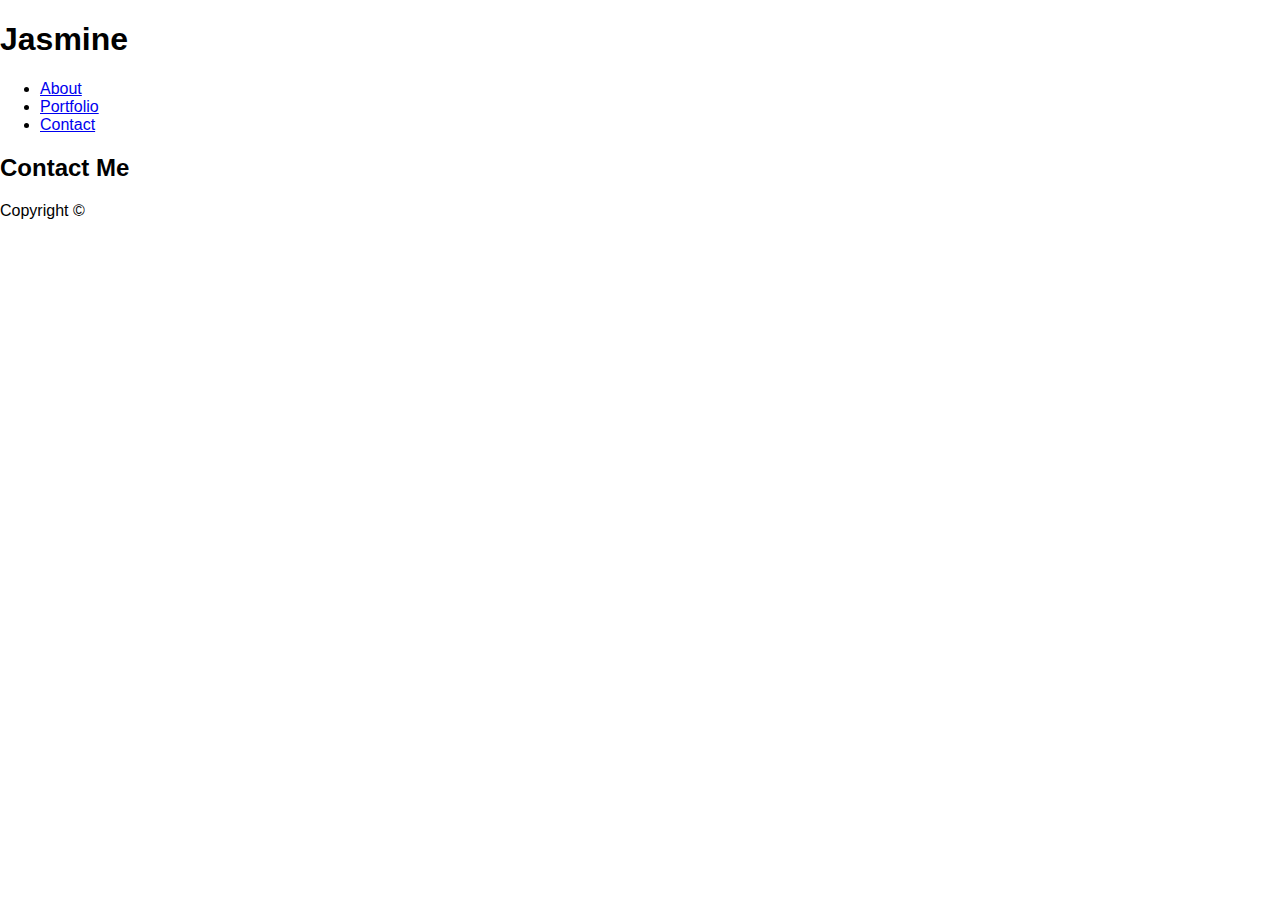
==== contact.html @ ece858bd "Setting up a base HTML Skeleton" ====
<!DOCTYPE html>
<html>
    <head>
        <title>Contact Me | Jasmine's Basic Portfolio</title>

        <!-- Stylesheets -->
        <link rel="stylesheet" type="text/css" href="assets/css/style.css">
    </head>
    <body>
        <header>
            <h1>Jasmine</h1>
            <nav>
                <ul>
                    <li><a aria-label="About" href="index.html">About</a></li>
                    <li><a aria-label="Portfolio" href="portfolio.html">Portfolio</a></li>
                    <li><a aria-label="Contact" href="#">Contact</a></li>
                </ul>
            </nav>
        </header>

        <article>
            <h2>Contact Me</h2>
        </article>

        <footer>
            <p>Copyright &copy;</p>
        </footer>
    </body>
</html>
---- assets/css/style.css ----
body {
    font-family: 'Arial', 'Helvetica Neue', Helvetica, sans-serif;
    font-size: 16px;
    height: auto;
    overflow: auto;
    margin: auto;
}
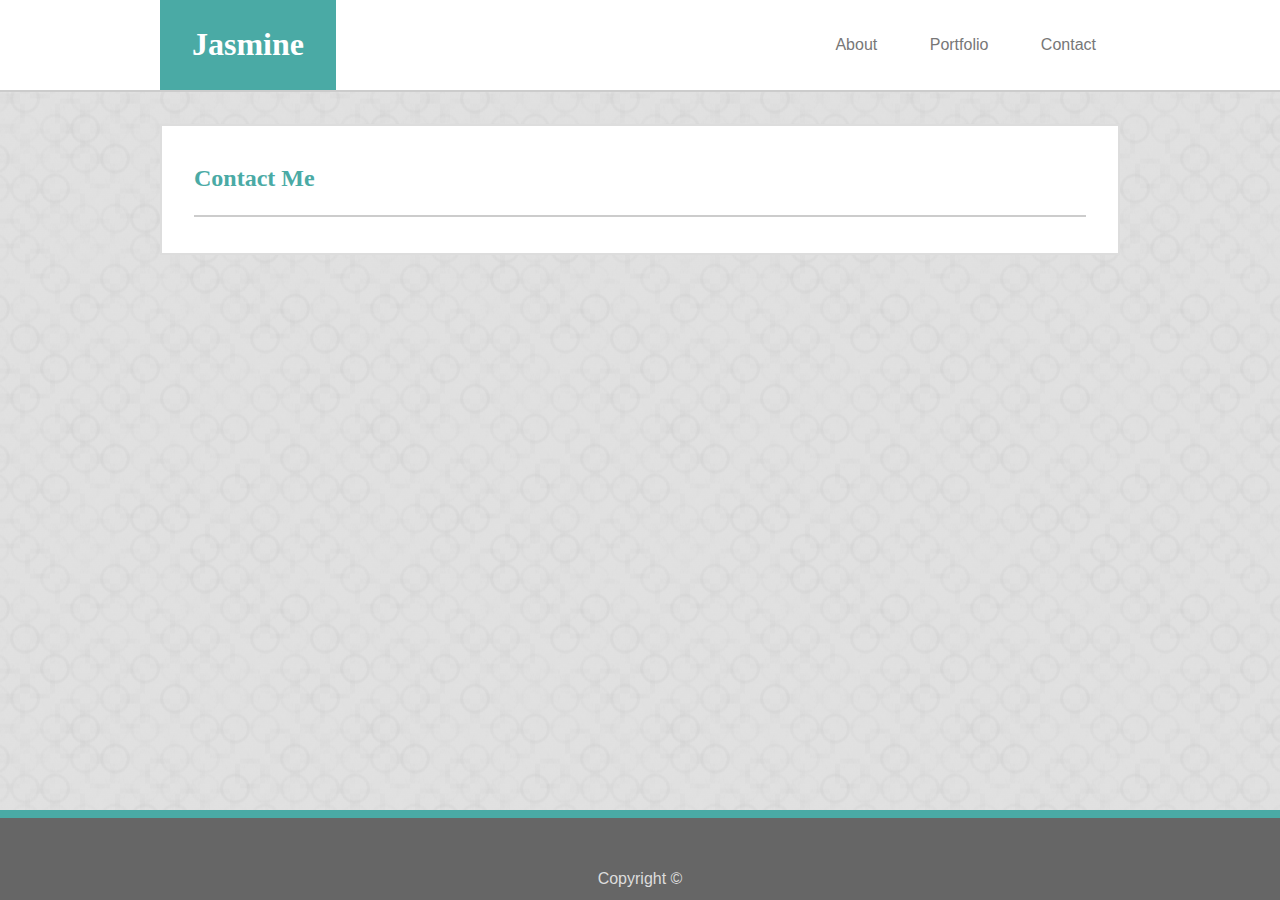
==== commit d262aae4: "filling the about me with some basic content" ====
--- a/contact.html
+++ b/contact.html
@@ -8,14 +8,17 @@
     </head>
     <body>
         <header>
-            <h1>Jasmine</h1>
-            <nav>
-                <ul>
-                    <li><a aria-label="About" href="index.html">About</a></li>
-                    <li><a aria-label="Portfolio" href="portfolio.html">Portfolio</a></li>
-                    <li><a aria-label="Contact" href="#">Contact</a></li>
-                </ul>
-            </nav>
+            <div class="wrap">
+                <h1>Jasmine</h1>
+                
+                <nav>
+                    <ul>
+                        <li><a aria-label="About" href="index.html">About</a></li>
+                        <li><a aria-label="Portfolio" href="portfolio.html">Portfolio</a></li>
+                        <li><a aria-label="Contact" href="#">Contact</a></li>
+                    </ul>
+                </nav>
+            </div>
         </header>
 
         <article>
--- a/assets/css/style.css
+++ b/assets/css/style.css
@@ -1,7 +1,101 @@
+/* General Page Style */
+
+* {
+    box-sizing: border-box;
+}
 body {
+    background: #ddd url("../images/strange_bullseyes.png") repeat center;
+    background-color: #ddd;
+    color: #777;
     font-family: 'Arial', 'Helvetica Neue', Helvetica, sans-serif;
     font-size: 16px;
     height: auto;
+    line-height: 1.6em;
+    margin: auto;
     overflow: auto;
-    margin: auto;
+}
+
+h1, h2, h3, h4, h5, h6 {
+    font-family: 'Georgia', Times, 'Times New Roman', serif;
+    color: #4aaaa5;
+}
+a {
+    color:#4aaaa5;
+    text-decoration: none;
+}
+article a:hover, article a:visited {
+    color: #a54aaa;
+    text-decoration: underline;
+}
+
+header {
+    background-color: #fff;
+    border-bottom: 2px solid #ccc;
+}
+    header h1 {
+        background-color: #4aaaa5;
+        color: #fff;
+        display: inline-block;
+        margin: 0;
+        padding: 1em;
+    }
+    nav {
+        float: right;
+    }
+        nav, nav ul {
+            display: inline-block;
+            margin: 0 auto;
+        }
+        nav ul li {
+            display: inline-block;
+            list-style: none;
+        }
+        nav a {
+            color: #777;
+            display: inline-block;
+            padding: 2em 1.5em;
+        }
+        nav a:hover {
+            background: #4aaaa5;
+            color: white;
+            text-decoration: none;
+        }
+
+    .wrap, article {
+        margin: 0 auto;
+        width: 90%;
+            max-width: 960px;
+    }
+
+article {
+    background-color: #fff;
+    border: 2px solid #ddd;
+    margin: 2em auto;
+    padding: 1em 2em;
+}
+    h2 {
+        border-bottom: 2px solid #ccc;
+        margin-top: 0;
+        padding: 1em 0;
+    }  
+
+footer {
+    background-color: #666;
+    border-top: 0.5em solid #4aaaa5;
+    color: #ddd;
+    padding-top: 2em;
+    position: fixed;
+        bottom: 0;
+    text-align: center;
+    width: 100%;
+}
+footer p {
+    margin-bottom: 0.5em;
+}
+
+/* About Page styles */
+.avatar {
+    float: left;
+    margin-right: 1.5em;
+    width: 25%;
 }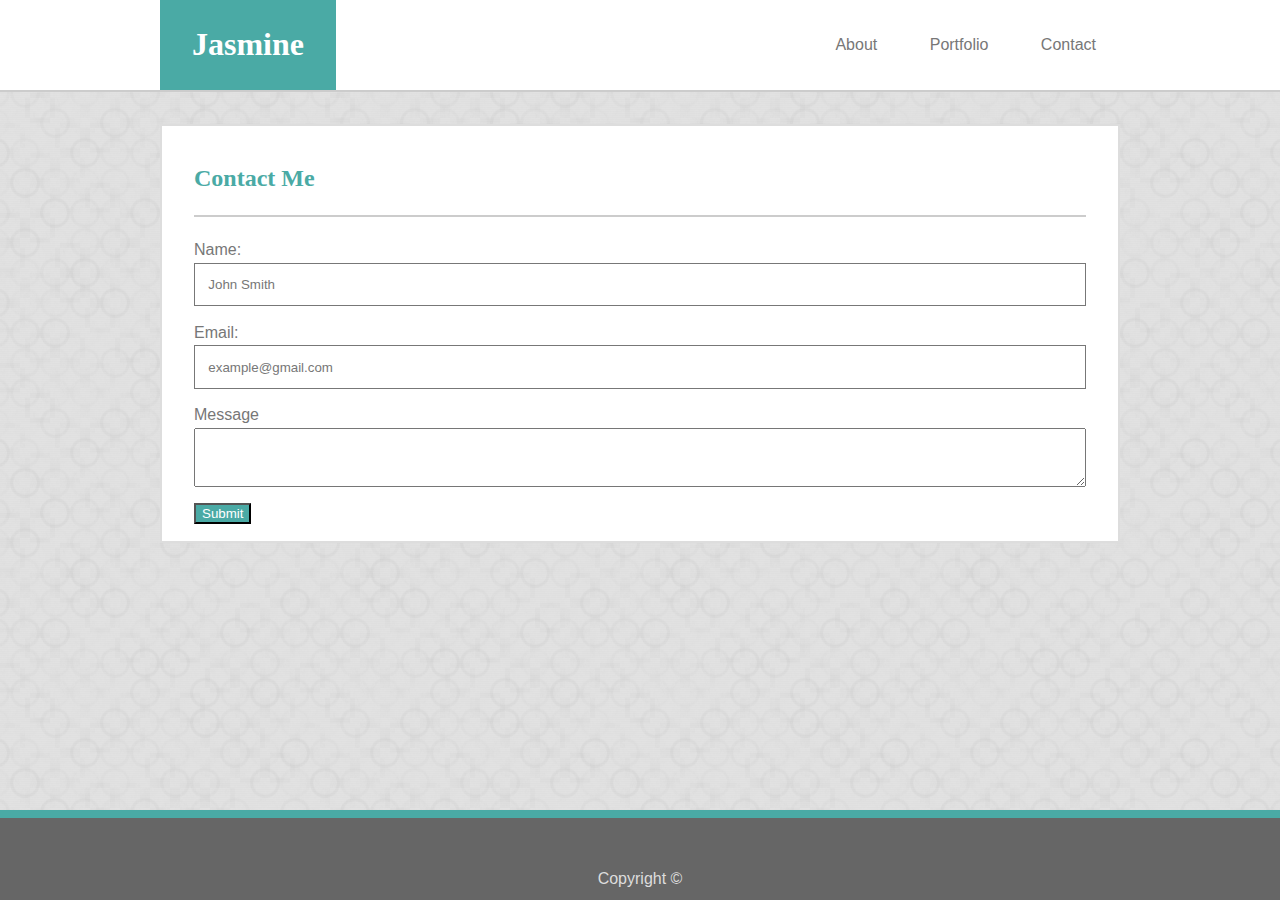
==== commit b4e710d2: "Getting the basic contact form down" ====
--- a/contact.html
+++ b/contact.html
@@ -23,6 +23,19 @@
 
         <article>
             <h2>Contact Me</h2>
+
+            <form>
+                <label for="name_input">Name:</label>
+                <input type="text" name="name" value="John Smith">
+                
+                <label for="email_input">Email:</label>
+                <input type="email" name="email address" value="example@gmail.com">
+
+                <label for="message">Message</label>
+                <textarea name="message input box" ></textarea>
+
+                <button>Submit</button>
+            </form>
         </article>
 
         <footer>
--- a/assets/css/style.css
+++ b/assets/css/style.css
@@ -8,7 +8,7 @@
     background-color: #ddd;
     color: #777;
     font-family: 'Arial', 'Helvetica Neue', Helvetica, sans-serif;
-    font-size: 16px;
+    font-size: 100%;
     height: auto;
     line-height: 1.6em;
     margin: auto;
@@ -78,6 +78,24 @@
         margin-top: 0;
         padding: 1em 0;
     }  
+    label, input, textarea {
+        display: block;
+        width: 100%;
+    }
+
+    input[value] {
+        border: 1px solid #777;
+        color: #777;
+    }
+
+    input, textarea {
+        margin-bottom: 1em;
+        padding: 1em;
+    }
+    button {
+        background-color: #4aaaa5;
+        color: white;
+    }
 
 footer {
     background-color: #666;
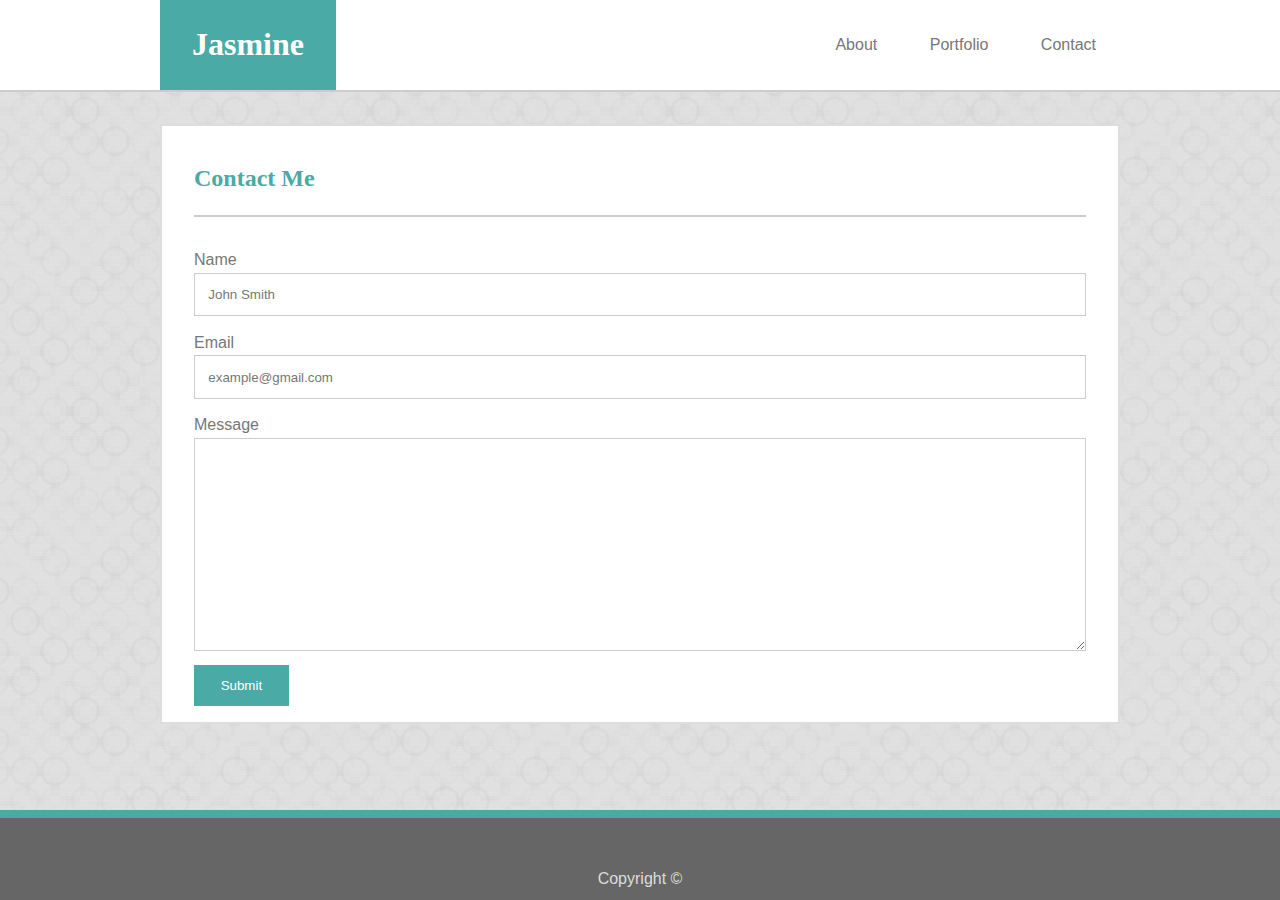
==== commit c6ee5868: "Completing the portfolio page" ====
--- a/contact.html
+++ b/contact.html
@@ -25,10 +25,10 @@
             <h2>Contact Me</h2>
 
             <form>
-                <label for="name_input">Name:</label>
+                <label for="name_input">Name</label>
                 <input type="text" name="name" value="John Smith">
                 
-                <label for="email_input">Email:</label>
+                <label for="email_input">Email</label>
                 <input type="email" name="email address" value="example@gmail.com">
 
                 <label for="message">Message</label>
--- a/assets/css/style.css
+++ b/assets/css/style.css
@@ -71,31 +71,15 @@
     background-color: #fff;
     border: 2px solid #ddd;
     margin: 2em auto;
+        margin-bottom: 8em;
     padding: 1em 2em;
 }
     h2 {
         border-bottom: 2px solid #ccc;
         margin-top: 0;
+        margin-bottom: 1.25em;
         padding: 1em 0;
     }  
-    label, input, textarea {
-        display: block;
-        width: 100%;
-    }
-
-    input[value] {
-        border: 1px solid #777;
-        color: #777;
-    }
-
-    input, textarea {
-        margin-bottom: 1em;
-        padding: 1em;
-    }
-    button {
-        background-color: #4aaaa5;
-        color: white;
-    }
 
 footer {
     background-color: #666;
@@ -116,4 +100,56 @@
     float: left;
     margin-right: 1.5em;
     width: 25%;
+}
+
+/* Portfolio Page styles */
+.flex {
+    display: flex;
+    flex-wrap: wrap;
+    justify-content: flex-start;
+}
+figure {
+    margin: 0;
+        margin-bottom: 1em;
+        margin-right: 3em;
+    position: relative;
+    width: 33%;
+}
+figure img {
+    width: 100%;
+}
+figure figcaption {
+    background: #4aaaa5;
+    color: white;
+    margin-bottom: 1em;
+    padding: 1em;
+    position: absolute;
+        bottom: 0.5em;
+    text-align: center;
+    width: 100%;
+}
+
+/* Contact Page styles */
+label, input, textarea {
+    display: block;
+    width: 100%;
+}
+
+input, textarea {
+    border: 1px solid #ccc;
+    margin-bottom: 1em;
+    padding: 1em;
+}
+    input[value] {
+        color: #777;
+    }
+    
+textarea {
+    min-height: 16em;
+}
+button {
+    background-color: #4aaaa5;
+    border: none;
+    color: white;
+    padding: 1em 2em;
 }